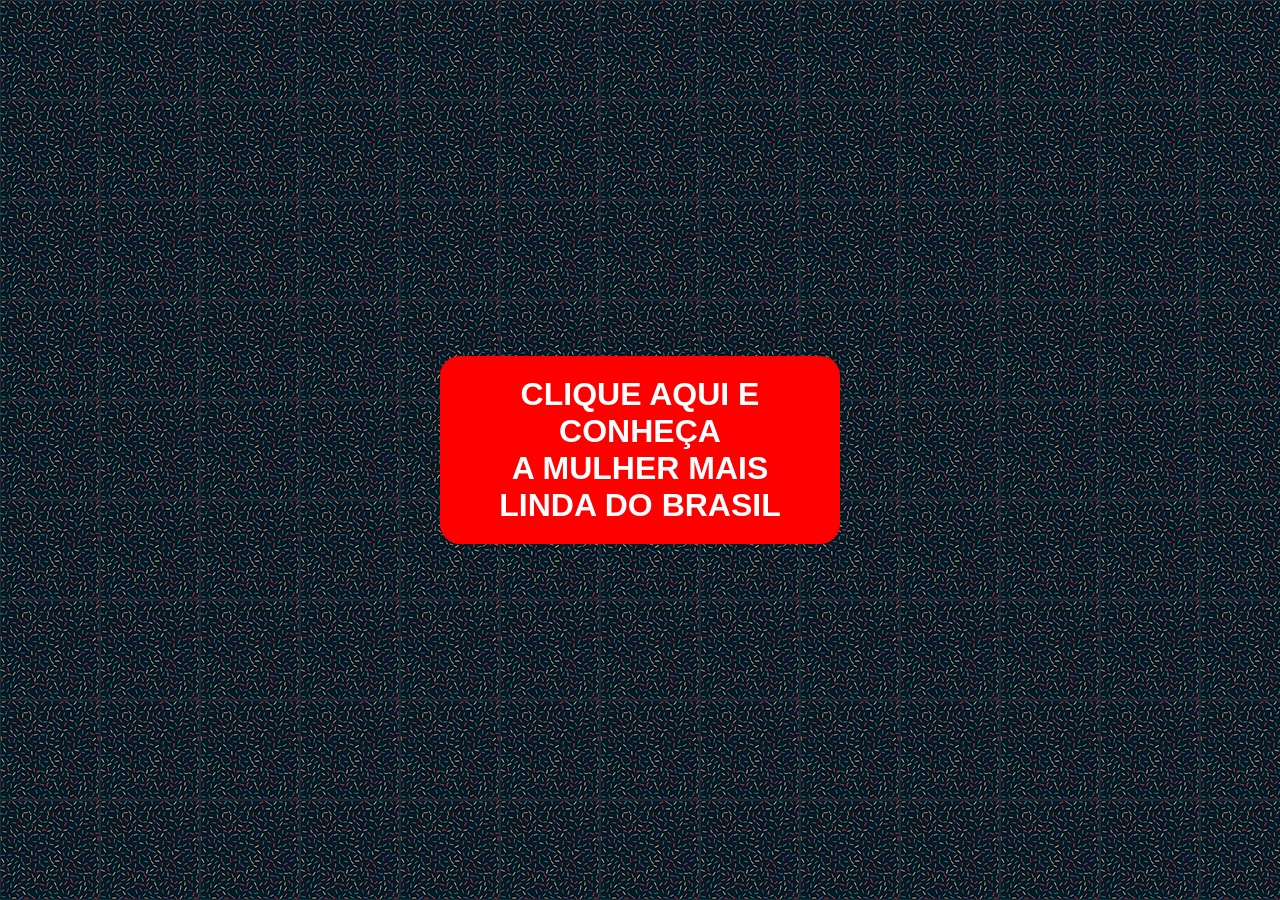
==== rick/index.html @ 9cd1a818 "criei rick" ====
<!DOCTYPE html>
<html lang="pt-br">
  <head>
    <meta charset="UTF-8" />
    <meta http-equiv="X-UA-Compatible" content="IE=edge" />
    <meta name="viewport" content="width=device-width, initial-scale=1.0" />
    <title>Mozi</title>
    <link rel="stylesheet" href="style.css" />
    <script src="mozi.js" defer></script>
  </head>
  <body>
    <div class="container">
      <div class="box">
        <button class="conteudo">
          CLIQUE AQUI E CONHEÇA<br />A MULHER MAIS LINDA DO BRASIL
        </button>
      </div>
    </div>
  </body>
</html>
---- rick/style.css ----
@charset "UTF-8";

* {
  margin: 0;
  padding: 0;
  border: 0;
}

body {
  background-image: url(./pattern001.png);
}

.container {
  display: flex;
  justify-content: center;
  align-items: center;
  height: 100vh;
  background-size: auto;
  background-position: center center;
}
.box {
  width: 100%;
  height: 100%;
  margin: 10px 20px;
  display: flex;
  max-width: 500px;
  max-height: 400px;
  justify-content: center;
  align-items: center;
  background-size: cover;
  background-repeat: no-repeat;
  background-position: center center;
  border-radius: 10px;
}

.conteudo {
  color: white;
  background-color: red;
  padding: 20px;
  border-radius: 20px;
  font-weight: bolder;
  font-size: 2rem;
  cursor: pointer;
  max-width: 400px;
  max-height: 300px;
  margin: 10px;
}

.hide {
  display: none;
}
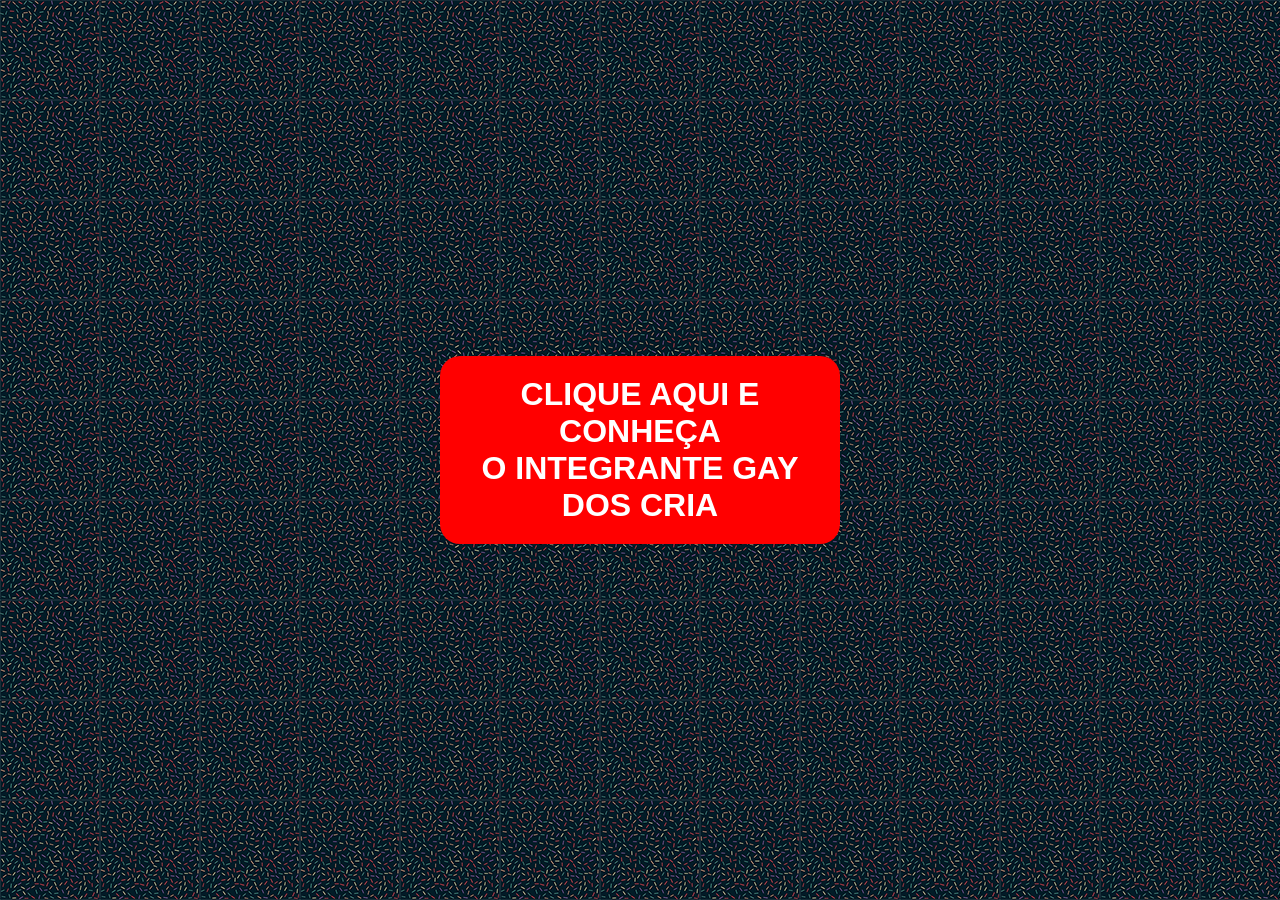
==== commit acae0414: "update1 rick" ====
--- a/rick/index.html
+++ b/rick/index.html
@@ -4,15 +4,16 @@
     <meta charset="UTF-8" />
     <meta http-equiv="X-UA-Compatible" content="IE=edge" />
     <meta name="viewport" content="width=device-width, initial-scale=1.0" />
-    <title>Mozi</title>
+    <title>OS CRIA</title>
     <link rel="stylesheet" href="style.css" />
-    <script src="mozi.js" defer></script>
+    <link rel="shortcut icon" href="./favicon.png" type="image/x-icon">
+    <script src="rick.js" defer></script>
   </head>
   <body>
     <div class="container">
       <div class="box">
         <button class="conteudo">
-          CLIQUE AQUI E CONHEÇA<br />A MULHER MAIS LINDA DO BRASIL
+          CLIQUE AQUI E CONHEÇA<br />O INTEGRANTE GAY<br>DOS CRIA
         </button>
       </div>
     </div>
--- a/rick/style.css
+++ b/rick/style.css
@@ -15,8 +15,9 @@
   justify-content: center;
   align-items: center;
   height: 100vh;
-  background-size: auto;
+  background-size: cover;
   background-position: center center;
+  background-repeat: no-repeat;
 }
 .box {
   width: 100%;
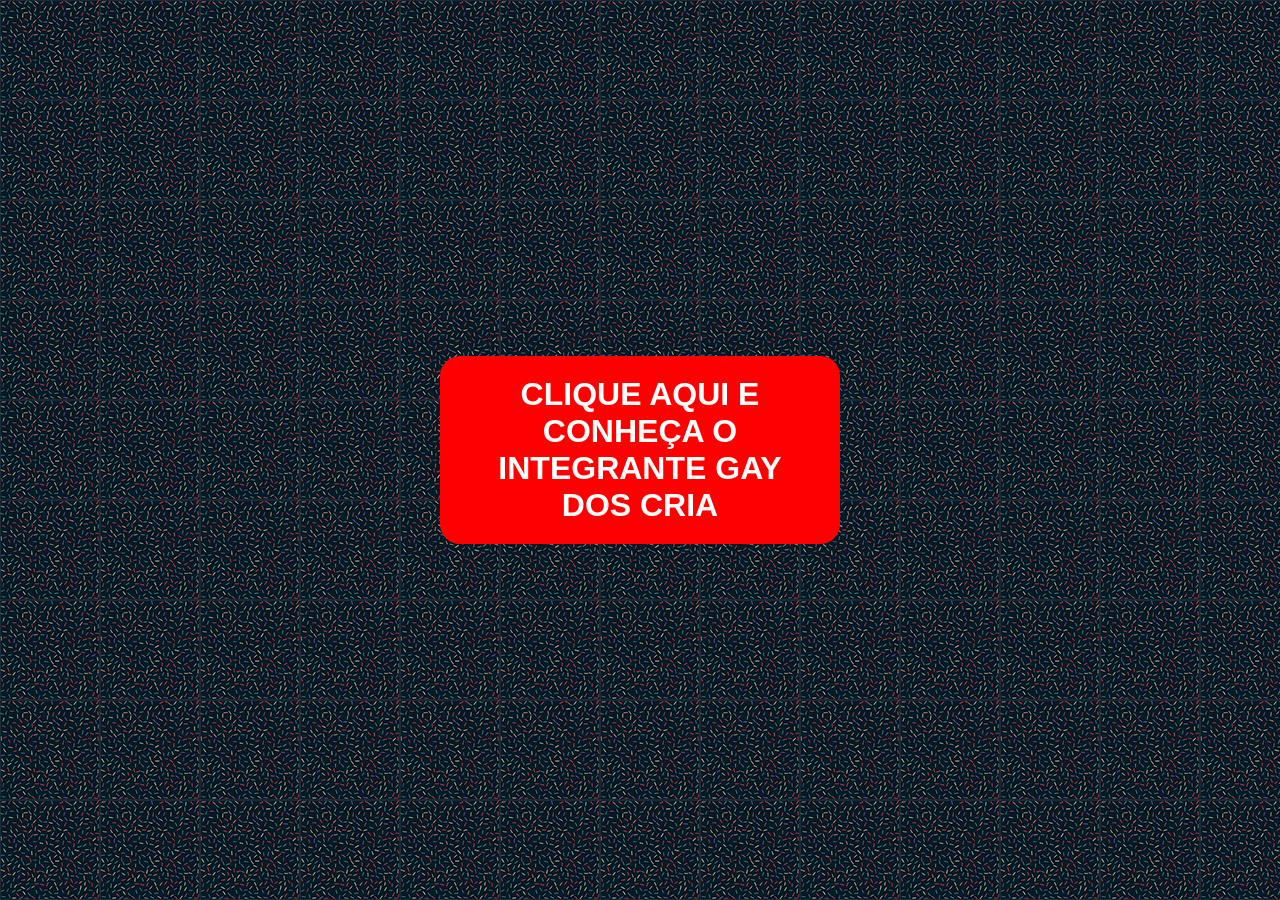
==== commit 4c1beb6e: "update3" ====
--- a/rick/index.html
+++ b/rick/index.html
@@ -13,7 +13,7 @@
     <div class="container">
       <div class="box">
         <button class="conteudo">
-          CLIQUE AQUI E CONHEÇA<br />O INTEGRANTE GAY<br>DOS CRIA
+          CLIQUE AQUI E CONHEÇA O INTEGRANTE GAY<br>DOS CRIA
         </button>
       </div>
     </div>
